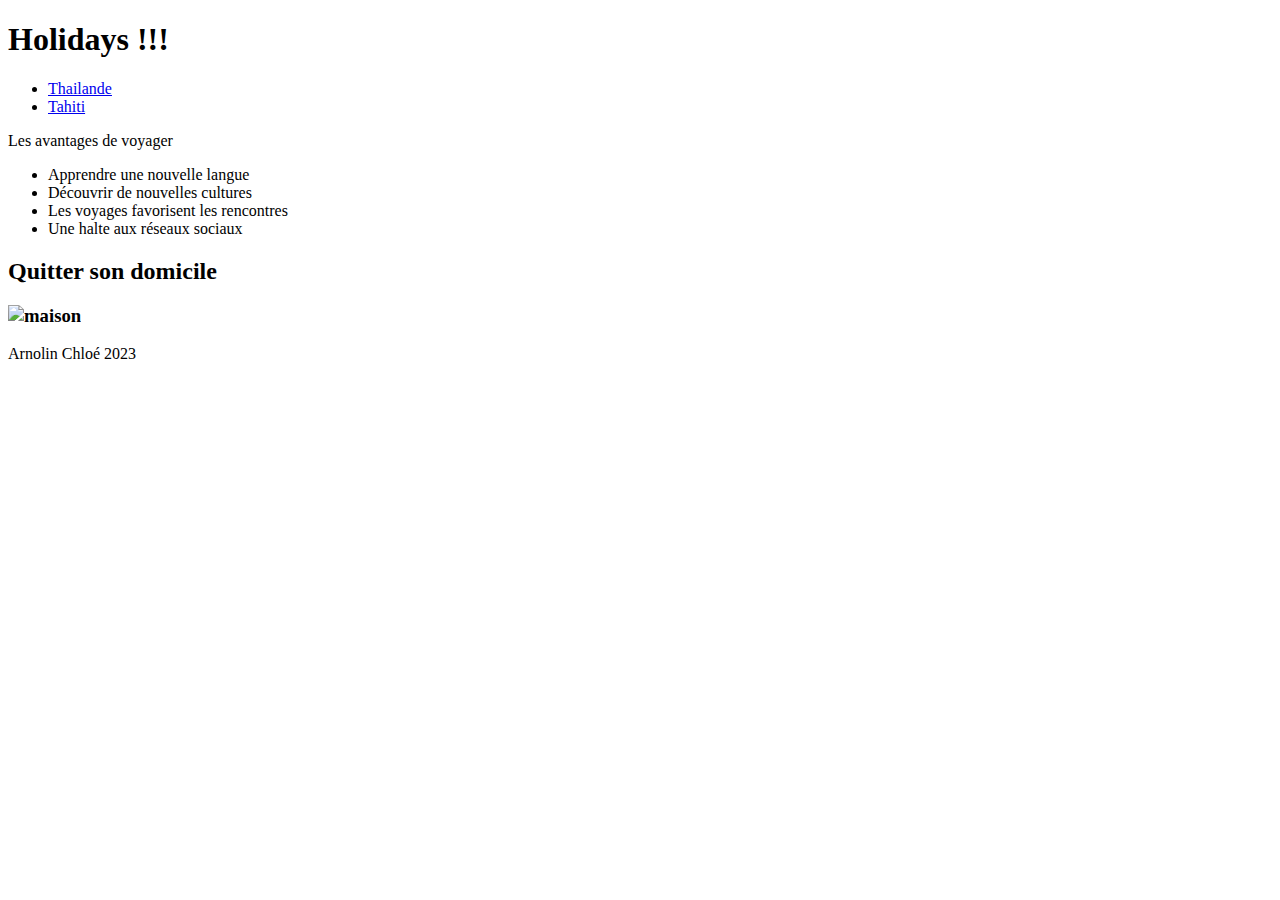
==== index.html @ 4a15d35e "Add files via upload" ====
<!DOCTYPE html>
<html lang="fr">
<head>
    <meta charset="UTF-8">
    <meta name="viewport" content="width=device-width, initial-scale=1.0">
    <title>Les voyages de mes reves</title>
    <link rel="stylesheet" href="css/style.css">
</head>
<body>

    <header>
        <h1>Holidays !!!</h1>

        <nav>
            <ul>
            <li><a href="page2.html">Thailande</a></li>
            <li><a href="page3.html">Tahiti</a></li>
            </ul>
        </nav>
    </header>

    <main>
        <section>
            <p>Les avantages de voyager</p>
        </section>

        <div>
            <ul>
                <li>Apprendre une nouvelle langue</li>
                <li>Découvrir de nouvelles cultures</li>
                <li>Les voyages favorisent les rencontres</li>
                <li>Une halte aux réseaux sociaux</li>
             </ul>
        </div>

        <section>
            <h2> Quitter son domicile </h2>
        </section>

        <section>
            <h3><img src="image/maison.jpg" alt="maison"></h3>
        </section>
    </main>

    <footer>
        <p>Arnolin Chloé 2023</p>
    </footer>

</body>
</html>
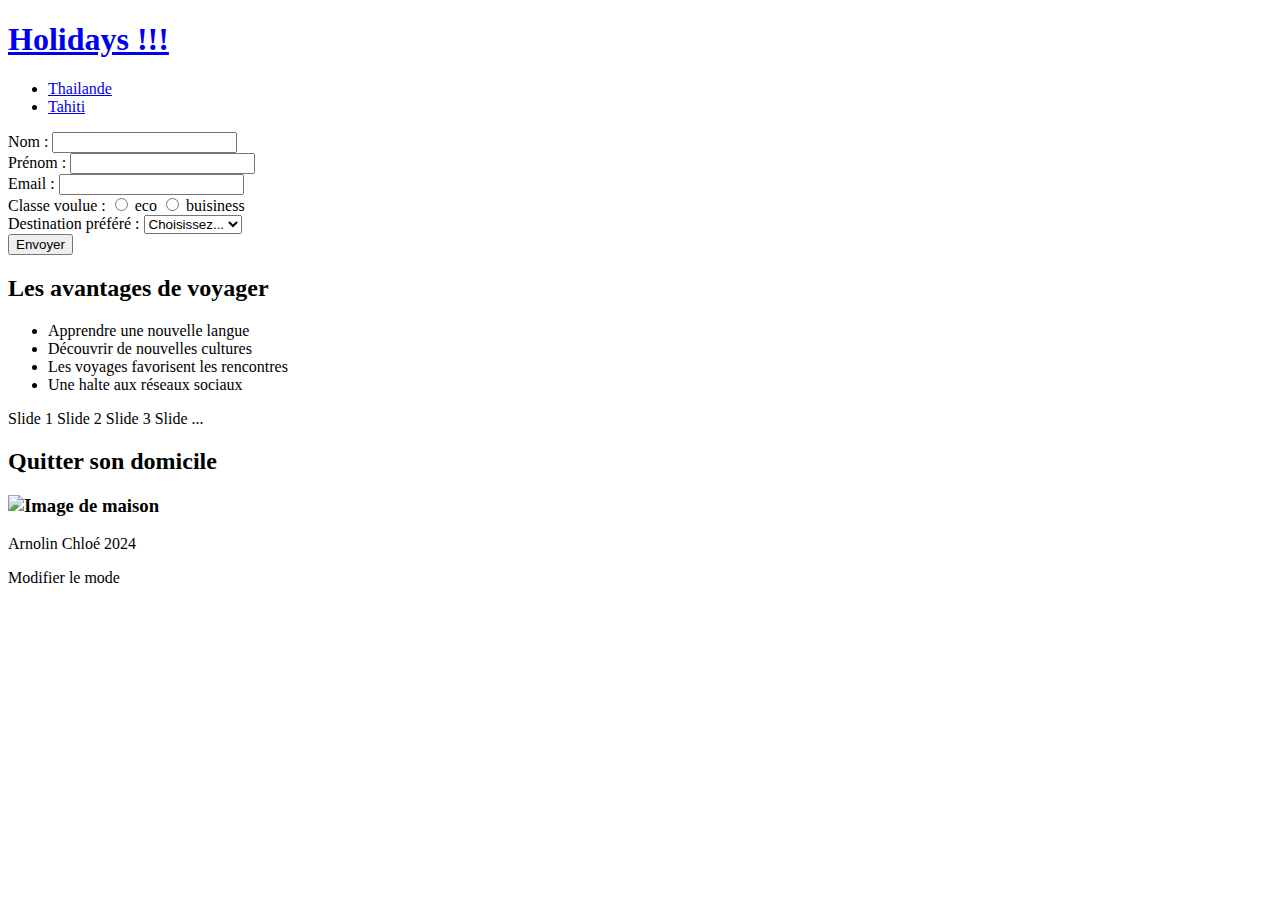
==== commit 253568e3: "Update index.html" ====
--- a/index.html
+++ b/index.html
@@ -4,47 +4,87 @@
     <meta charset="UTF-8">
     <meta name="viewport" content="width=device-width, initial-scale=1.0">
     <title>Les voyages de mes reves</title>
-    <link rel="stylesheet" href="css/style.css">
+    <link rel="stylesheet" href="css/style2.css">
 </head>
 <body>
 
     <header>
-        <h1>Holidays !!!</h1>
+        <h1><a href="index.html">Holidays !!!</a></h1>
 
         <nav>
             <ul>
-            <li><a href="page2.html">Thailande</a></li>
-            <li><a href="page3.html">Tahiti</a></li>
+                <li><a href="page2.html">Thailande</a></li>
+                <li><a href="page3.html">Tahiti</a></li>
+                <script src="main.js"></script>
             </ul>
         </nav>
     </header>
 
     <main>
-        <section>
-            <p>Les avantages de voyager</p>
-        </section>
+        <form id="inscriptionForm">
+            <div>
+                <label for="nom">Nom :</label>
+                <input type="text" id="nom" name="nom" required>
+            </div>
+            <div>
+                <label for="prenom">Prénom :</label>
+                <input type="text" id="prenom" name="prenom" required>
+            </div>
+            <div>
+                <label for="email">Email :</label>
+                <input type="email" id="email" name="email" required>
+            </div>
+            <div>
+                <label>Classe voulue :</label>
+                <label><input type="radio" name="classe" value="eco"> eco</label>
+                <label><input type="radio" name="classe" value="buisiness"> buisiness</label>
+            </div>
+            <div>
+                <label for="destinationPrefere">Destination préféré :</label>
+                <select id="destinationPrefere" name="destinationPrefere" required>
+                    <option value="">Choisissez...</option>
+                    <option value="choix1">tahiti</option>
+                    <option value="choix2">thailande</option>
+                    <option value="choix3">maison</option>
+                </select>
+            </div>
+            <button type="submit">Envoyer</button>
+        </form>
+        <div id="message"></div>
 
-        <div>
-            <ul>
-                <li>Apprendre une nouvelle langue</li>
-                <li>Découvrir de nouvelles cultures</li>
-                <li>Les voyages favorisent les rencontres</li>
-                <li>Une halte aux réseaux sociaux</li>
-             </ul>
-        </div>
+        <article>
+            <section>
+                <h2>Les avantages de voyager</h2>
+                <ul>
+                    <li>Apprendre une nouvelle langue</li>
+                    <li>Découvrir de nouvelles cultures</li>
+                    <li>Les voyages favorisent les rencontres</li>
+                    <li>Une halte aux réseaux sociaux</li>
+                </ul>
+            </section>
+            <script src="https://cdn.jsdelivr.net/npm/swiper@11/swiper-element-bundle.min.js"></script>
+                    <swiper-container>
+                    <swiper-slide>Slide 1</swiper-slide>
+                    <swiper-slide>Slide 2</swiper-slide>
+                    <swiper-slide>Slide 3</swiper-slide>
+                    <swiper-slide>Slide ...</swiper-slide>
+</swiper-container>
+            </section>
 
-        <section>
-            <h2> Quitter son domicile </h2>
-        </section>
+            <section>
+                <h2>Quitter son domicile</h2>
+            </section>
 
-        <section>
-            <h3><img src="image/maison.jpg" alt="maison"></h3>
-        </section>
+            <section>
+                <h3><img src="image/maison.jpg" alt="Image de maison"></h3>
+            </section>
+        </article>
     </main>
 
     <footer>
-        <p>Arnolin Chloé 2023</p>
+        <p>Arnolin Chloé 2024</p>
+        <p class="mode-switcher">Modifier le mode</p>
     </footer>
-
+    
 </body>
 </html>
